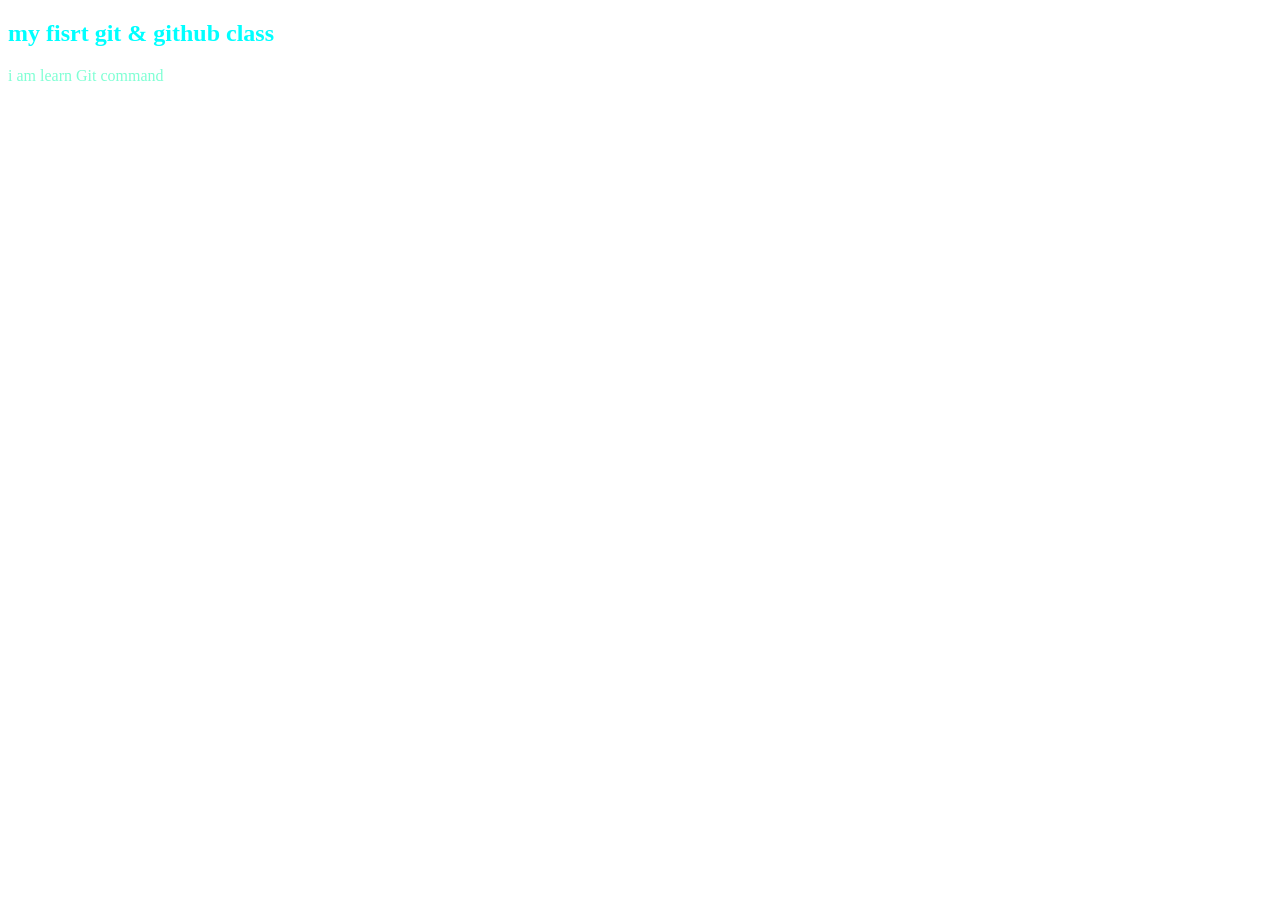
==== first.html @ bfe5bacf "this is my first commit" ====
<!DOCTYPE html>
<html lang="en">
<head>
    <meta charset="UTF-8">
    <meta name="viewport" content="width=device-width, initial-scale=1.0">
    <title>Document</title>
    <link rel="stylesheet" href="first.css">
</head>
<body>
    <h2>my fisrt git & github class</h2>
    <p>i am learn Git command</p>
</body>
</html>
---- first.css ----
h2 {
    color: aqua;
}
p{
    color: aquamarine;
}
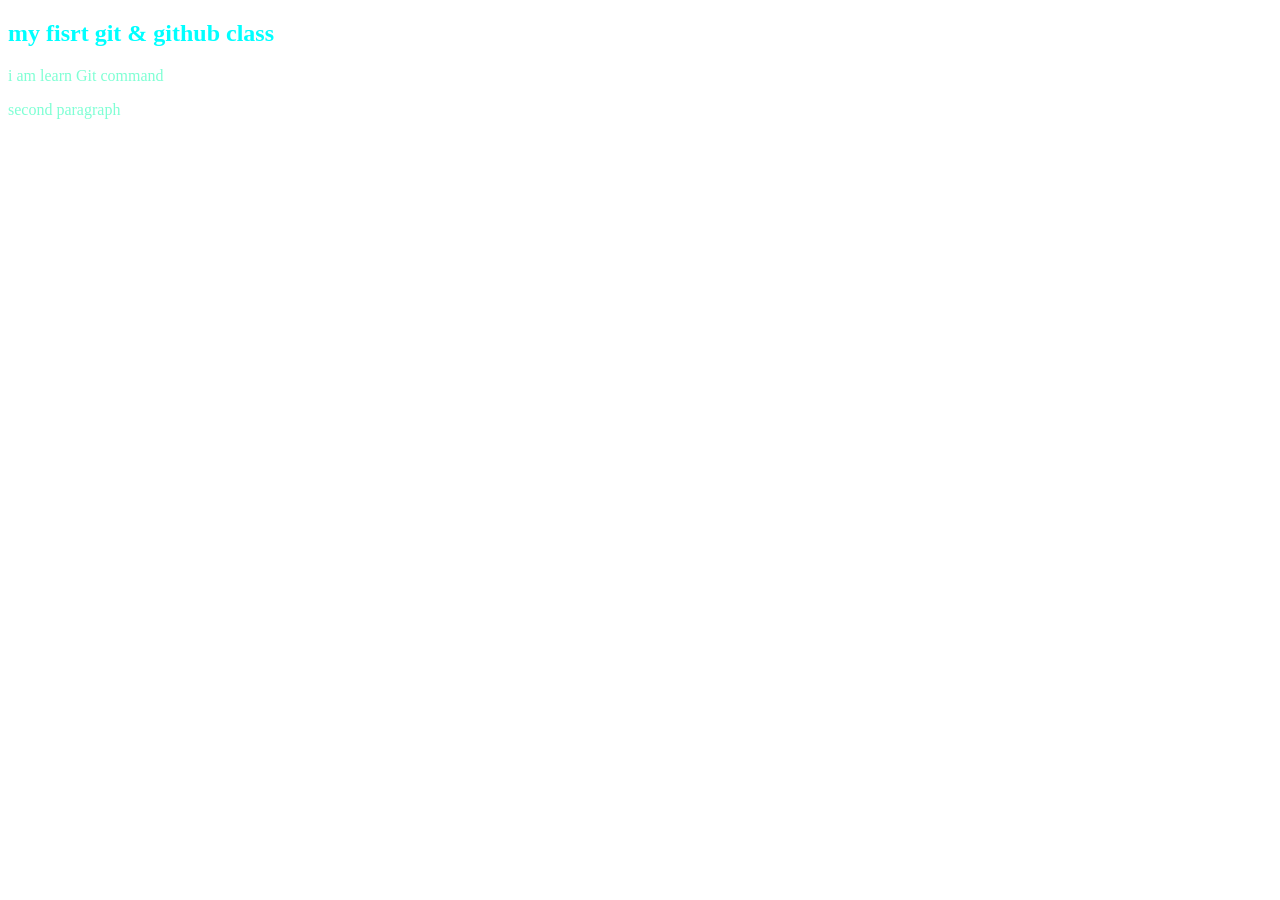
==== commit 17108058: "second changet" ====
--- a/first.html
+++ b/first.html
@@ -9,5 +9,6 @@
 <body>
     <h2>my fisrt git & github class</h2>
     <p>i am learn Git command</p>
+    <p>second paragraph</p>
 </body>
 </html>
